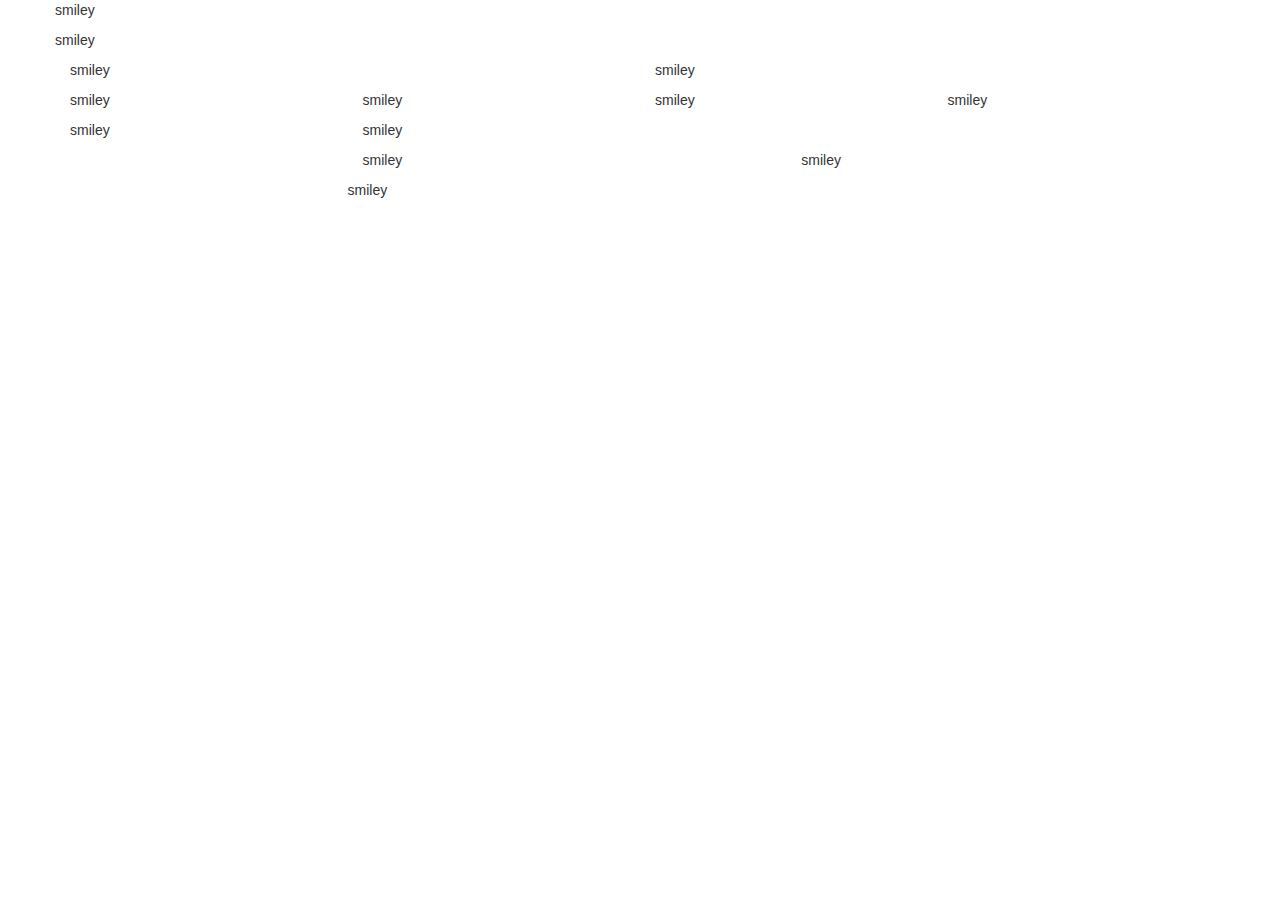
==== bootstrap-test.html @ aed3f362 "added text to divs" ====
<!DOCTYPE html>
<html lang="en">

<head>
    <meta charset="UTF-8">
    <meta name="viewport" content="width=device-width, initial-scale=1.0">
    <meta http-equiv="X-UA-Compatible" content="ie=edge">
    <link rel="stylesheet" href="https://maxcdn.bootstrapcdn.com/bootstrap/3.3.7/css/bootstrap.min.css" class="style">
    <title>Document</title>
</head>

<body>
    <div class="container">
        <div class="row">
            <!-- Half screen for all devices -->
            <div class="col-6">
                <p>smiley</p>
            </div>
            <div class="col-6">
                <p>smiley</p>
            </div>
        </div>
    </div>

    <div class="container">
        <div class="row">
            <!-- Full screen for mobile, half screen for laptop -->
            <div class="col-xs-12 col-md-6">
                <p>smiley</p>
            </div>
            <div class="col-xs-12 col-md-6">
                <p>smiley</p>
            </div>
        </div>
    </div>

    <div class="container">
        <div class="row">
            <!-- Mobile full, tablet half, laptop quarter -->
            <div class="col-xs-12 col-sm-6 col-lg-3">
                <p>smiley</p>
            </div>
            <div class="col-xs-12 col-sm-6 col-lg-3">
                <p>smiley</p>
            </div>
            <div class="col-xs-12 col-sm-6 col-lg-3">
                <p>smiley</p>
            </div>
            <div class="col-xs-12 col-sm-6 col-lg-3">
                <p>smiley</p>
            </div>
        </div>
    </div>

    <div class="container">
        <div class="row">
            <div class="col-sm-3">
                <!-- No nesting here -->
                <p>smiley</p>
            </div>
            <div class="col-sm-9">
                <!-- Here we nest two rows -->
                <p>smiley</p>
                <div class="row">
                    <!-- A first one with two cols -->
                    <div class="col-sm-6"><p>smiley</p></div>
                    <div class="col-sm-6"><p>smiley</p></div>
                </div>
                <div class="row">
                    <!-- A second one with just one col -->
                    <p>smiley</p>
                    <div class="col-sm-12"></div>
                </div>
            </div>
        </div>
    </div>
</body>

</html>
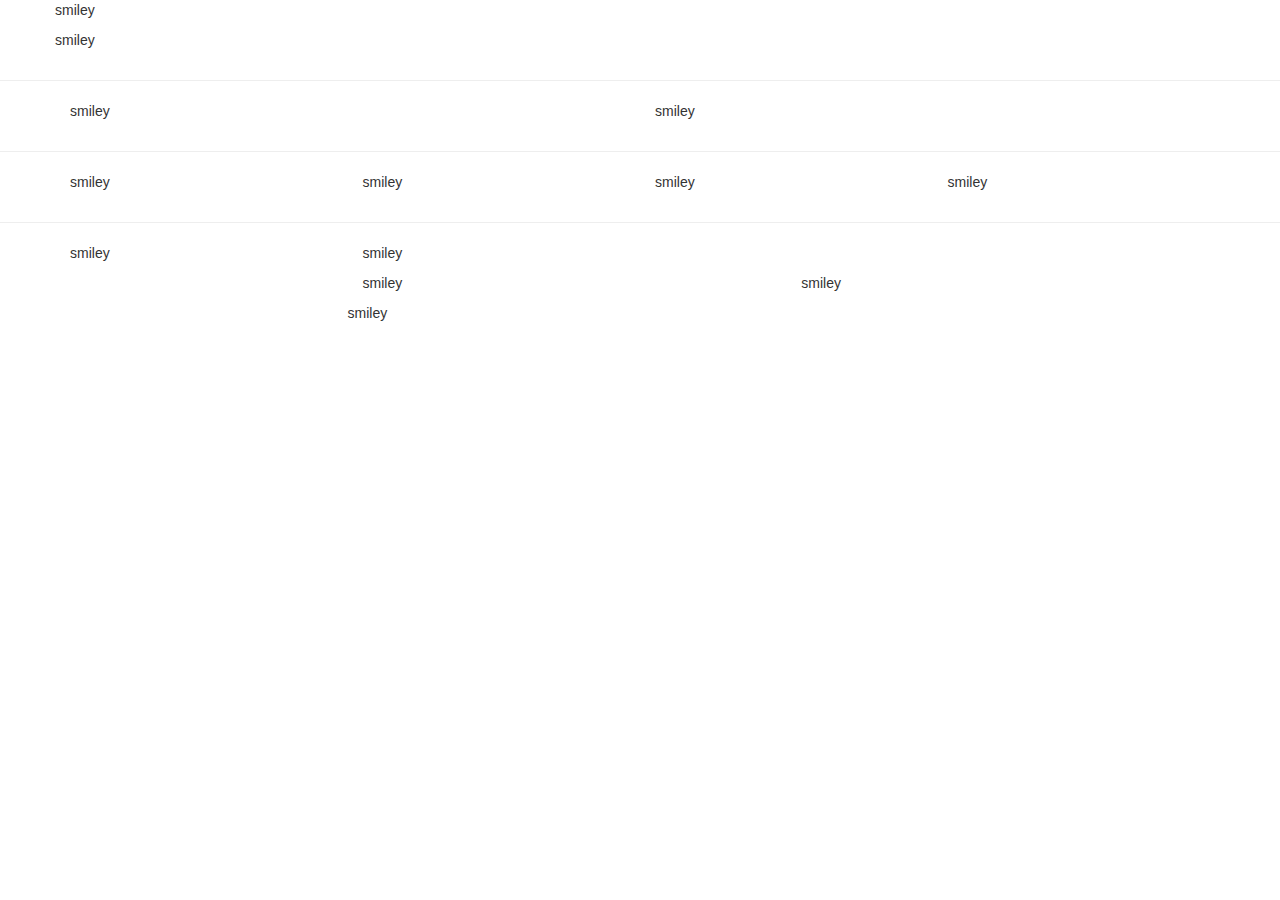
==== commit e98fef63: "added hr to separate" ====
--- a/bootstrap-test.html
+++ b/bootstrap-test.html
@@ -21,7 +21,7 @@
             </div>
         </div>
     </div>
-
+<hr>
     <div class="container">
         <div class="row">
             <!-- Full screen for mobile, half screen for laptop -->
@@ -33,7 +33,7 @@
             </div>
         </div>
     </div>
-
+<hr>
     <div class="container">
         <div class="row">
             <!-- Mobile full, tablet half, laptop quarter -->
@@ -51,7 +51,7 @@
             </div>
         </div>
     </div>
-
+<hr>
     <div class="container">
         <div class="row">
             <div class="col-sm-3">
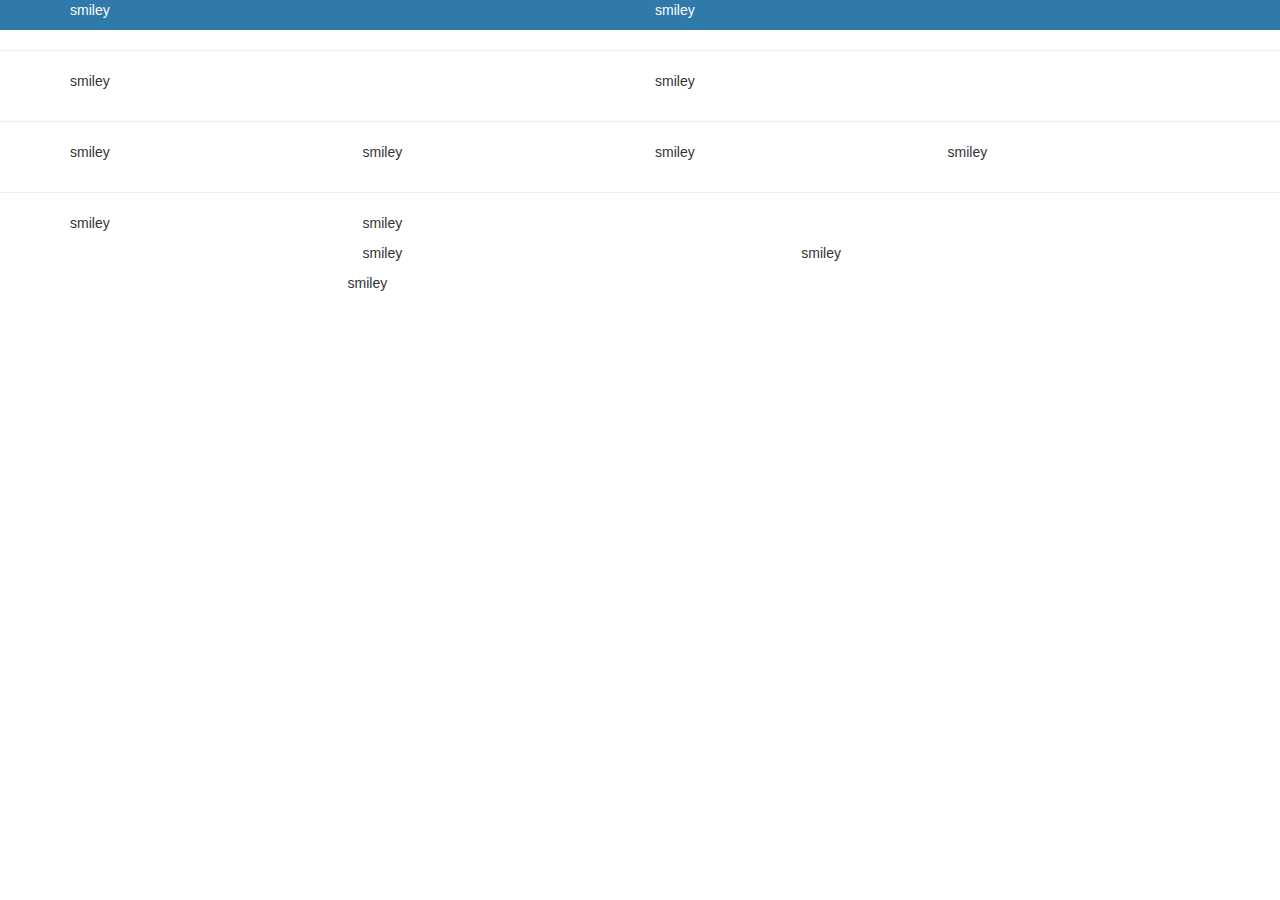
==== commit 4552b36c: "testing backgrounds around container" ====
--- a/bootstrap-test.html
+++ b/bootstrap-test.html
@@ -6,22 +6,25 @@
     <meta name="viewport" content="width=device-width, initial-scale=1.0">
     <meta http-equiv="X-UA-Compatible" content="ie=edge">
     <link rel="stylesheet" href="https://maxcdn.bootstrapcdn.com/bootstrap/3.3.7/css/bootstrap.min.css" class="style">
+    <link rel="stylesheet" href="assets/css/bootstrap-style.css" class="style">
     <title>Document</title>
 </head>
 
 <body>
-    <div class="container">
-        <div class="row">
-            <!-- Half screen for all devices -->
-            <div class="col-6">
-                <p>smiley</p>
-            </div>
-            <div class="col-6">
-                <p>smiley</p>
+    <div class="bg-blue">
+        <div class="container">
+            <div class="row">
+                <!-- Half screen for all devices -->
+                <div class="col-xs-6">
+                    <p>smiley</p>
+                </div>
+                <div class="col-xs-6">
+                    <p>smiley</p>
+                </div>
             </div>
         </div>
     </div>
-<hr>
+    <hr>
     <div class="container">
         <div class="row">
             <!-- Full screen for mobile, half screen for laptop -->
@@ -33,7 +36,7 @@
             </div>
         </div>
     </div>
-<hr>
+    <hr>
     <div class="container">
         <div class="row">
             <!-- Mobile full, tablet half, laptop quarter -->
@@ -51,7 +54,7 @@
             </div>
         </div>
     </div>
-<hr>
+    <hr>
     <div class="container">
         <div class="row">
             <div class="col-sm-3">
@@ -63,8 +66,12 @@
                 <p>smiley</p>
                 <div class="row">
                     <!-- A first one with two cols -->
-                    <div class="col-sm-6"><p>smiley</p></div>
-                    <div class="col-sm-6"><p>smiley</p></div>
+                    <div class="col-sm-6">
+                        <p>smiley</p>
+                    </div>
+                    <div class="col-sm-6">
+                        <p>smiley</p>
+                    </div>
                 </div>
                 <div class="row">
                     <!-- A second one with just one col -->
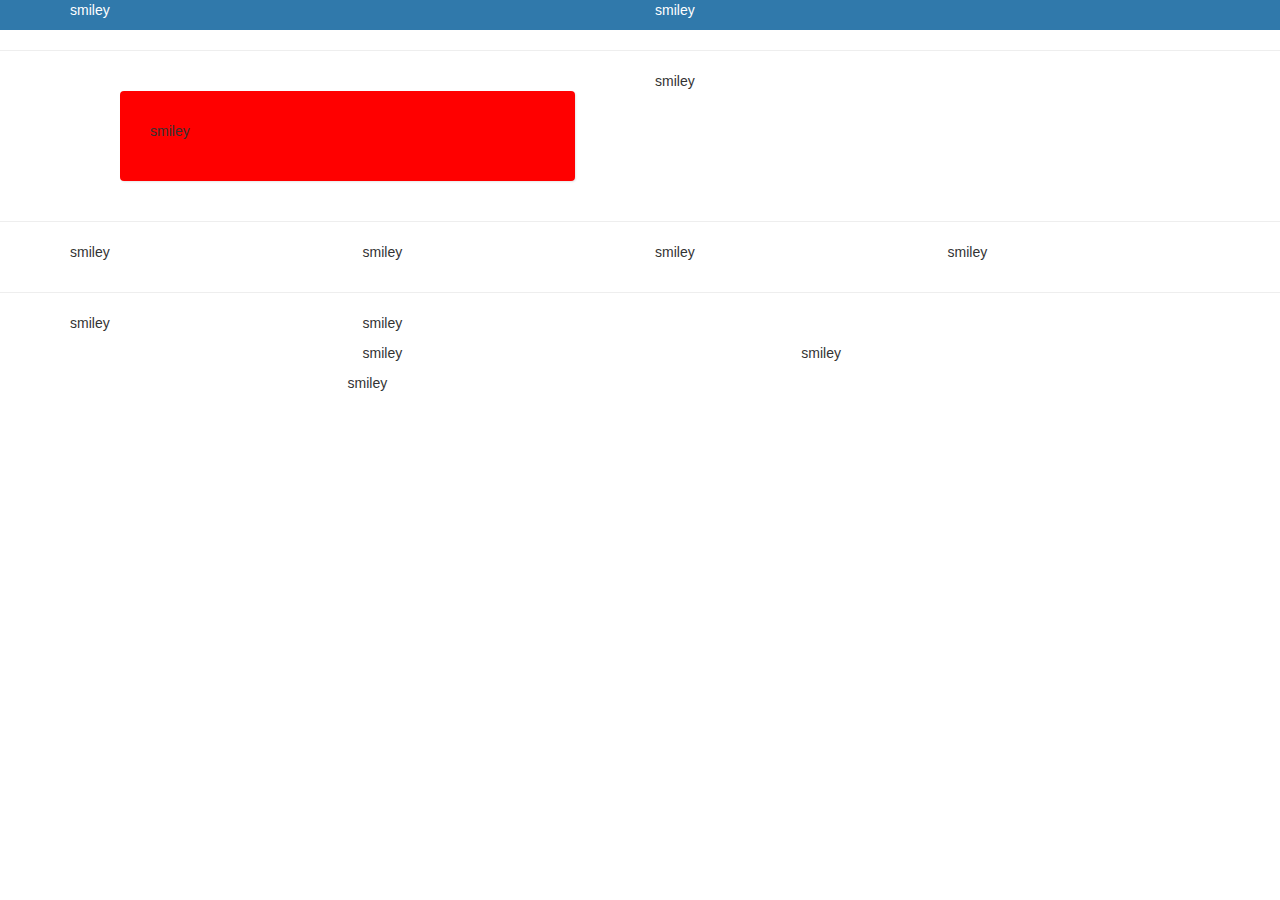
==== commit 64ea6075: "testing card colors" ====
--- a/bootstrap-test.html
+++ b/bootstrap-test.html
@@ -29,7 +29,10 @@
         <div class="row">
             <!-- Full screen for mobile, half screen for laptop -->
             <div class="col-xs-12 col-md-6">
-                <p>smiley</p>
+                <div class="card-red">
+                    <!-- card content -->
+                    <p>smiley</p>
+                </div>
             </div>
             <div class="col-xs-12 col-md-6">
                 <p>smiley</p>
